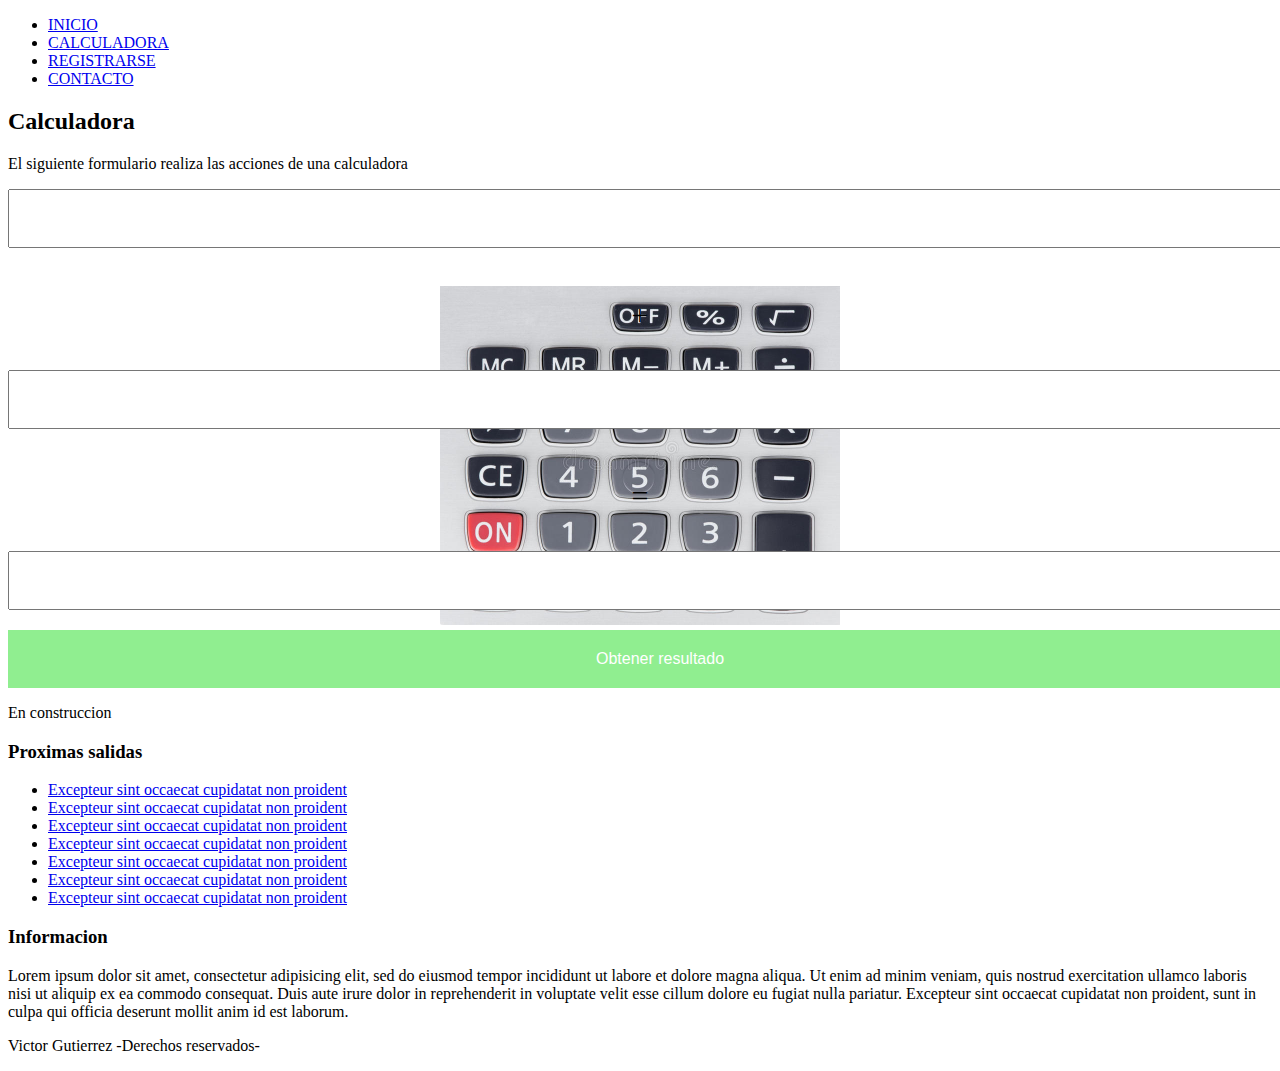
==== calculadora.html @ 4b8adb2f "Practica3" ====
<!DOCTYPE html>
<html>
<head>
	<meta charset="utf-8">
	<meta name="viewport" content="width=device-width,user-scalable=no initial-scale=1.0, maximum-scale=1.0, minimum-scale=1-0">
	<title>CALCULADORA</title>
	<link rel="stylesheet" type="text/css" href="CSS/estilo.css">
	<style>
		.main .ref{
			width: 100%;
			background-image: url(imagenes/cal.jpg);
			background-position-x: center;
			background-position-y: center;
			background-repeat: no-repeat;
			background-size: 400px;
		}
		form p{
			text-align: center;
			margin-bottom: 20px;
			font-size: 30px;
		}
		input[type="text"]{
			width: 100%;
			margin-bottom: 20px;
			padding: 20px;
			text-align: center;
		}
		form .btn{
			width: 100%;
			background: lightgreen;
			color: #fff;
			border: none;
			cursor: pointer;
			font-size: 16px;
			text-align: center;
			padding: 20px;
			display: inline-block;
			text-decoration: none;
			
		}
	</style>
</head>
<body>
	<div class="contenedor">
		<header>
			<nav>
				<ul>
					<li><a href="index.html">INICIO</a></li>
					<li><a href="calculadora.html">CALCULADORA</a></li>
					<li><a href="registrarse.html">REGISTRARSE</a></li>
					<li><a href="#">CONTACTO</a></li>
				</ul>
			</nav>
		</header>
		<section class="main">
			<div class="imagen">
				<h2>Calculadora</h2>
				<p>El siguiente formulario realiza las acciones de una calculadora</p>
				
			</div>
			<section class="ref">
				<article>
					<form action="">
						<input type="text" id="numero1">
						<br>
						<p>+</p>
						<br>
						<input type="text" id="numero2">
						<br>
						<p>=</p>
						<br>
						<input type="text" id="resultado" readonly>
						<br>
						<input type="buttom" onclick="suma()" class="btn" value="Obtener resultado">
					</form>
					<p>En construccion</p>
				</article>
			</section>
		</section>
		<aside>
			<div class="lateral">
				<h3 class="class">Proximas salidas</h3>
				<ul>
					<li><a href="#">Excepteur sint occaecat cupidatat non proident</a></li>
					<li><a href="#">Excepteur sint occaecat cupidatat non proident</a></li>
					<li><a href="#">Excepteur sint occaecat cupidatat non proident</a></li>
					<li><a href="#">Excepteur sint occaecat cupidatat non proident</a></li>
					<li><a href="#">Excepteur sint occaecat cupidatat non proident</a></li>
					<li><a href="#">Excepteur sint occaecat cupidatat non proident</a></li>
					<li><a href="#">Excepteur sint occaecat cupidatat non proident</a></li>
				</ul>
			</div>
			<div class="lateral">
				<h3 class="class">Informacion</h3>
				<p>Lorem ipsum dolor sit amet, consectetur adipisicing elit, sed do eiusmod
				tempor incididunt ut labore et dolore magna aliqua. Ut enim ad minim veniam,
				quis nostrud exercitation ullamco laboris nisi ut aliquip ex ea commodo
				consequat. Duis aute irure dolor in reprehenderit in voluptate velit esse
				cillum dolore eu fugiat nulla pariatur. Excepteur sint occaecat cupidatat non
				proident, sunt in culpa qui officia deserunt mollit anim id est laborum.</p>
			</div>
		</aside>
		<footer>
			<p>Victor Gutierrez -Derechos reservados-</p>
		</footer>
	</div>

<script src="js/acciones.js"></script>

</body>
</html>
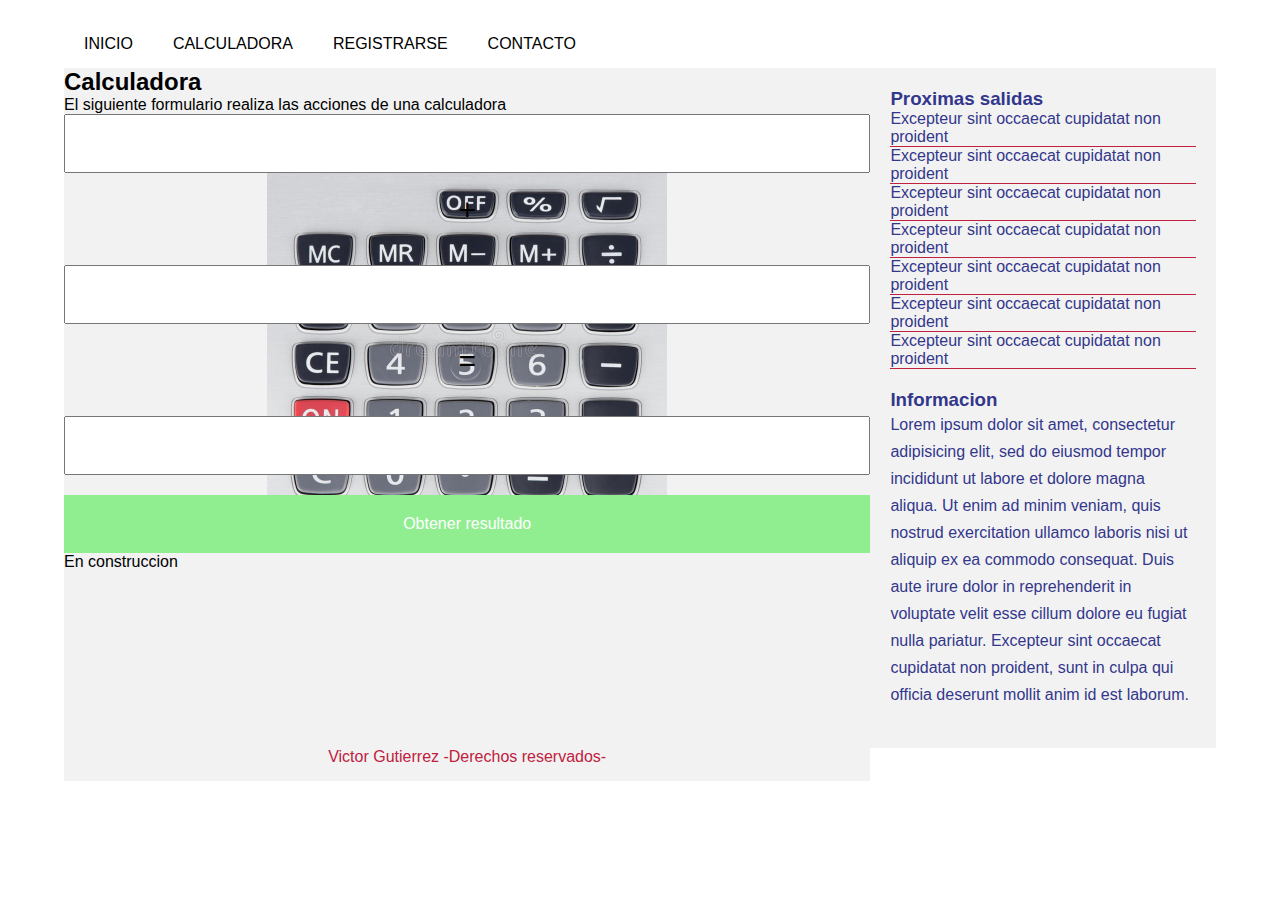
==== commit 6a05be9a: "Update calculadora.html" ====
--- a/calculadora.html
+++ b/calculadora.html
@@ -4,7 +4,7 @@
 	<meta charset="utf-8">
 	<meta name="viewport" content="width=device-width,user-scalable=no initial-scale=1.0, maximum-scale=1.0, minimum-scale=1-0">
 	<title>CALCULADORA</title>
-	<link rel="stylesheet" type="text/css" href="CSS/estilo.css">
+	<link rel="stylesheet" type="text/css" href="css/estilo.css">
 	<style>
 		.main .ref{
 			width: 100%;
@@ -108,4 +108,4 @@
 <script src="js/acciones.js"></script>
 
 </body>
-</html>+</html>
--- a/css/estilo.css
+++ b/css/estilo.css
@@ -0,0 +1,130 @@
+*{
+	margin: 0;
+	padding: 0;
+	box-sizing: border-box;
+}
+
+body{
+	font-family: Lucida Bright,sans-serif;
+	font-size: 16px;
+	background: white;
+}
+
+.contenedor{
+	width: 90%;
+	margin: 20px auto;
+	overflow: hidden; /*para colocar elementos en linea*/
+}
+
+header{
+	background: white;
+}
+
+header nav{
+	width: 90%;
+}
+
+header nav ul{
+	width: 100%;
+	overflow: hidden;
+	list-style: none;
+}
+
+header nav ul li{
+	float: left;
+}
+
+header nav ul li a{
+	text-decoration: none;
+	display: inline-block;
+	padding: 15px 20px;
+	color: black;
+}
+
+header nav ul li a:hover{
+	background: #101F73;
+	color: white;
+}
+
+.main{
+	width: 70%;
+	background: #F2F2F2;
+	float: left;
+}
+
+.main .imagen img{
+	width: 100%;
+	vertical-align: top;
+	float: left;
+}
+
+.main .href{
+	padding: 40px;
+}
+
+.main .href article h2{
+	margin-bottom: 20px;
+	color: #BF213E;
+}
+
+.main .href article p{
+	margin-bottom: 15px;
+	line-height: 27px;
+	color: #32378C;
+}
+
+aside{
+	width: 30%;
+	padding: 20px;
+	color: #32378C;
+	background: #F2F2F2;
+	float: left;
+}
+
+aside .lateral{
+	margin-bottom: 20px;
+}
+
+aside .lateral .titulo{
+	color: #BF213E;
+	border-bottom: 1px solid #BF213E;
+	margin-bottom: 10px;
+}
+
+aside .lateral ul{
+	list-style: none;
+}
+
+aside .lateral ul li{
+	border-bottom: 1px solid #BF213E;
+}
+
+aside .lateral ul li a{
+	color: #32378C;
+	text-decoration: none;
+}
+
+aside .lateral ul li a:hover{
+	color: gray;
+}
+
+aside .lateral p{
+	line-height: 27px;
+}
+
+footer{
+	width: 70%;
+	background: #F2F2F2;
+	color: #BF213E;
+	padding: 15px 0;
+	text-align: center;
+}
+
+/*Uso de mediaqueries*/
+@media screen and (max-width: 800px){
+	.main{
+		width: 100%;
+		font-size: 12px;
+		background: greenyellow;
+	}
+}